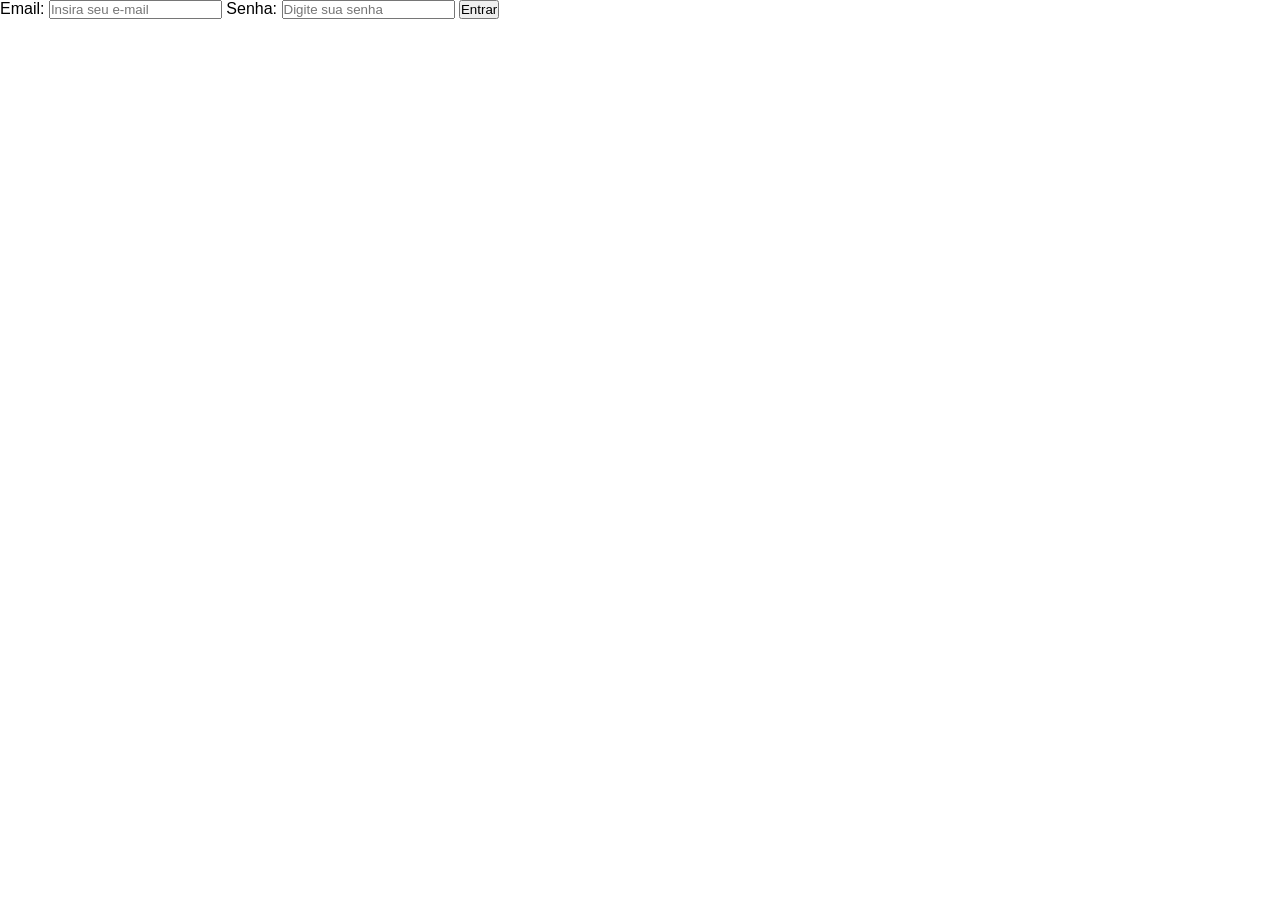
==== index.html @ be515268 "html, css e js base" ====
<!DOCTYPE html>
<html lang="pt-br">
<head>
    <meta charset="UTF-8">
    <meta name="viewport" content="width=device-width, initial-scale=1.0">
    <link rel="stylesheet" href="css/style.css">
    <title>Login</title>
</head>
<body>
    <form class="form">
        Email: 
        <input type="email" 
        name="email" 
        id="iemail" 
        placeholder="Insira seu e-mail"
        required>
        Senha: 
        <input type="password" 
        name="senha" 
        id="isenha" 
        maxlength="8"
        placeholder="Digite sua senha"
        required>

        <button class="btn-entrar">Entrar</button>
    </form>

    <script src="js/script.js"></script>
</body>
</html>
---- css/style.css ----
@charset "UTF-8";

* {
    margin: 0;
    padding: 0;
    box-sizing: border-box;
    font-family: Arial, Helvetica, sans-serif;
}

body {
    display: flex;
}

aside {
    width: 200px;
    height: 100vh;
    background: #009900;
    color: white;
    font-weight: 600;
    padding: 20px;
}

main {
    flex: 1;
    padding: 20px;
}

.cards {
    display: flex;
    gap: 20px;
    margin: 20px 0;
}

.card {
    flex: 1;
    padding: 20px;
    background: #f1f1f1;
    border-radius: 10px;
    box-shadow: 0 4px 10px rgba(0,0,0,0.1);
}

table {
    width: 100%;
    border-collapse: collapse;
    margin-top: 20px;
}

th, td {
    padding: 12px;
    text-align: left;
    border-bottom: 1px solid #ddd;
}

th {
    background: #333;
    color: white;
}

tr:hover {
    background: #f5f5f5;
}

body.dark {
    background: #121212;
    color: white;
}

body.dark aside {
    background: #1f7a1f;
}

body.dark .card {
    background: #1e1e1e;
}

body.dark th {
    background: #222;
}
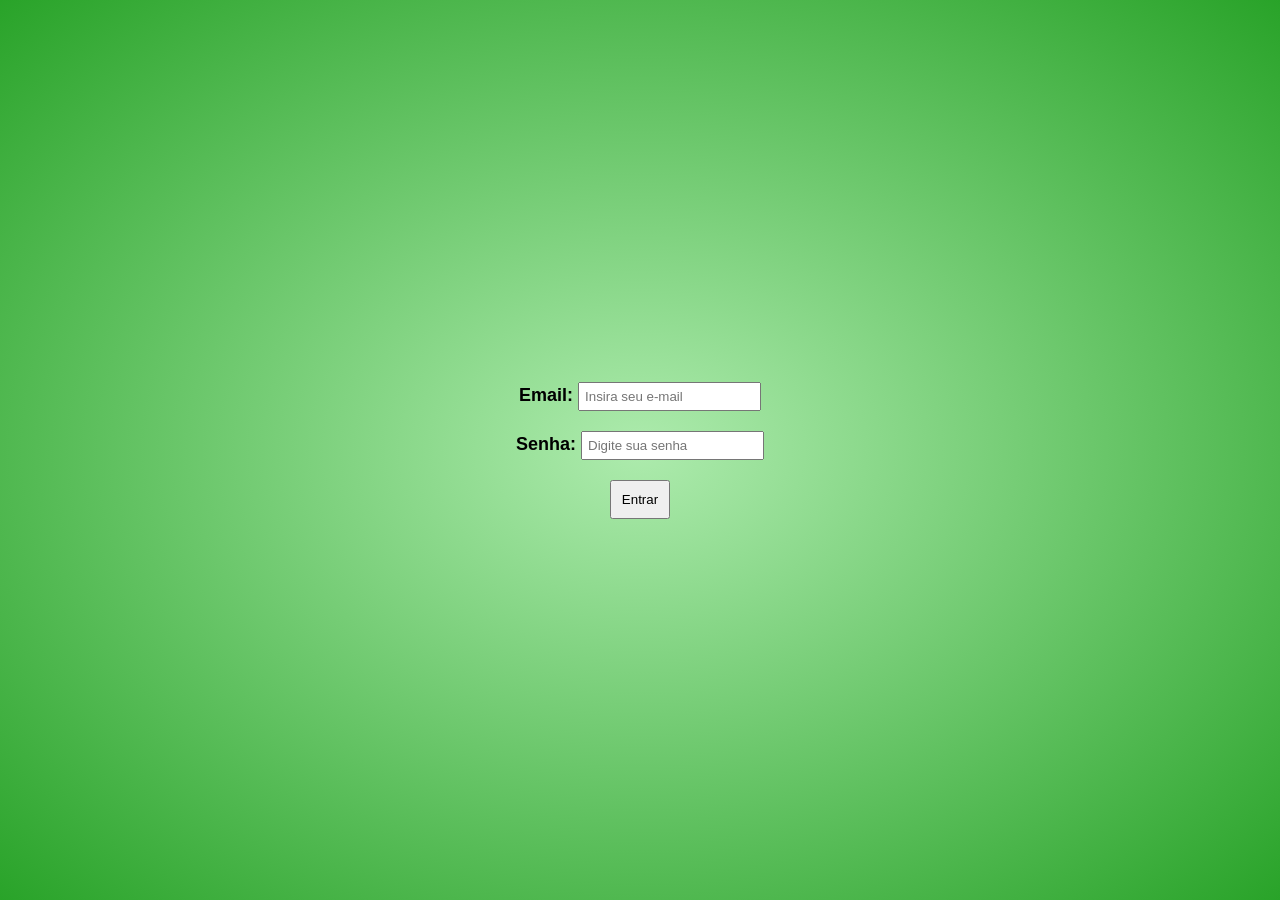
==== commit 73901291: "melhorias na tela de login" ====
--- a/index.html
+++ b/index.html
@@ -8,19 +8,23 @@
 </head>
 <body>
     <form class="form">
-        Email: 
-        <input type="email" 
-        name="email" 
-        id="iemail" 
-        placeholder="Insira seu e-mail"
-        required>
-        Senha: 
-        <input type="password" 
-        name="senha" 
-        id="isenha" 
-        maxlength="8"
-        placeholder="Digite sua senha"
-        required>
+        <div class="campo campo-email">
+            Email:
+            <input type="email"
+            name="email"
+            id="iemail"
+            placeholder="Insira seu e-mail"
+            required>
+        </div>
+        <div class="campo campo-senha">
+            Senha:
+            <input type="password"
+            name="senha"
+            id="isenha"
+            maxlength="8"
+            placeholder="Digite sua senha"
+            required>
+        </div>
 
         <button class="btn-entrar">Entrar</button>
     </form>
--- a/css/style.css
+++ b/css/style.css
@@ -11,18 +11,74 @@
     display: flex;
 }
 
+.form {
+    background-image: radial-gradient(#adebad, #29a329) ;
+    width: 100vw;
+    height: 100vh;
+    display: flex;
+    flex-direction: column;
+    align-items: center;
+    justify-content: center;
+    gap: 20px;
+}
+
+input {
+    padding: 5px;
+}
+
+.campo {
+    font-size: 18px;
+    font-weight: 600;
+}
+
+.btn-entrar {
+    padding: 10px;
+}
+
 aside {
     width: 200px;
     height: 100vh;
     background: #009900;
     color: white;
     font-weight: 600;
-    padding: 20px;
+    padding: 25px;
+    display: flex;
+    flex-direction: column;
+    gap: 10px;
+    transition: transform 0.3s ease;
+}
+
+.person {
+    padding: 10px;
+    display: flex;
+    align-items: center;
+    font-weight: 200;
+}
+
+.icone {
+    padding: 5px;
+}
+
+.opcoes {
+    box-shadow: 1px 1px 10px rgba(0, 0, 0, 0.222);
+    padding: 5px;
+    border-radius: 10px;
+    font-size: 20px;
+}
+
+.opcoes:hover {
+    background-color: #006f00;
+    cursor: pointer;
+    transform: scale(1.1);
+}
+
+#toggle-theme {
+    align-self: flex-start;
 }
 
 main {
     flex: 1;
-    padding: 20px;
+    padding: 25px;
 }
 
 .cards {
@@ -61,8 +117,9 @@
 }
 
 body.dark {
-    background: #121212;
+    background: #3a3a3a;
     color: white;
+    transition: .2s;
 }
 
 body.dark aside {
@@ -75,4 +132,8 @@
 
 body.dark th {
     background: #222;
+}
+
+body.dark tr:hover {
+    background: #4c4c4c;
 }
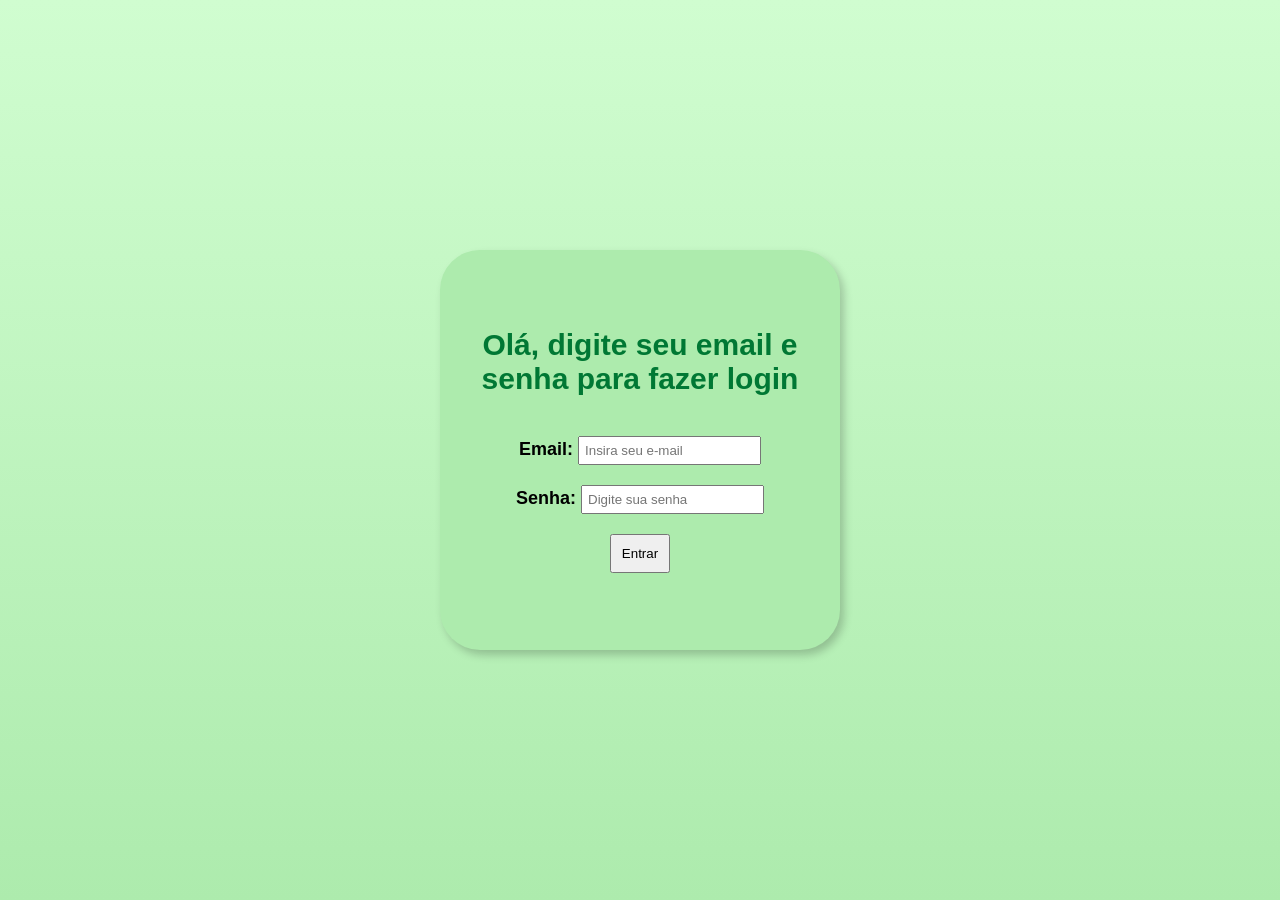
==== commit 28d3c1b4: "ajustes no css" ====
--- a/index.html
+++ b/index.html
@@ -1,34 +1,40 @@
-<!DOCTYPE html>
+<!doctype html>
 <html lang="pt-br">
-<head>
-    <meta charset="UTF-8">
-    <meta name="viewport" content="width=device-width, initial-scale=1.0">
-    <link rel="stylesheet" href="css/style.css">
+  <head>
+    <meta charset="UTF-8" />
+    <meta name="viewport" content="width=device-width, initial-scale=1.0" />
+    <link rel="stylesheet" href="css/style.css" />
     <title>Login</title>
-</head>
-<body>
-    <form class="form">
-        <div class="campo campo-email">
+  </head>
+  <body>
+    <div class="background-index">
+        <form class="form">
+            <h2>Olá, digite seu email e senha para fazer login</h2>
+          <div class="campo campo-email">
             Email:
-            <input type="email"
-            name="email"
-            id="iemail"
-            placeholder="Insira seu e-mail"
-            required>
-        </div>
-        <div class="campo campo-senha">
+            <input
+              type="email"
+              name="email"
+              id="iemail"
+              placeholder="Insira seu e-mail"
+              required
+            />
+          </div>
+          <div class="campo campo-senha">
             Senha:
-            <input type="password"
-            name="senha"
-            id="isenha"
-            maxlength="8"
-            placeholder="Digite sua senha"
-            required>
-        </div>
-
-        <button class="btn-entrar">Entrar</button>
-    </form>
+            <input
+              type="password"
+              name="senha"
+              id="isenha"
+              maxlength="8"
+              placeholder="Digite sua senha"
+              required
+            />
+          </div>
+          <button class="btn-entrar">Entrar</button>
+        </form>
+    </div>
 
     <script src="js/script.js"></script>
-</body>
-</html>+  </body>
+</html>
--- a/css/style.css
+++ b/css/style.css
@@ -5,21 +5,40 @@
     padding: 0;
     box-sizing: border-box;
     font-family: Arial, Helvetica, sans-serif;
+    transition: background .2s, color .2s;
 }
 
 body {
     display: flex;
 }
 
+.background-index {
+    height: 100vh;
+    width: 100vw;
+    background-image: linear-gradient(#d0fdd0, #adebad) ;
+    display: flex;
+    justify-content: center;
+    align-items: center;
+}
+
 .form {
-    background-image: radial-gradient(#adebad, #29a329) ;
-    width: 100vw;
-    height: 100vh;
+    background: #adebad;
+    border-radius: 10%;
+    box-shadow: 4px 5px 8px rgba(0, 0, 0, 0.202);
+    height: 400px;
+    width: 400px;
+    padding: 20px;
     display: flex;
     flex-direction: column;
     align-items: center;
     justify-content: center;
     gap: 20px;
+}
+
+div form h2 {
+    text-align: center;
+    color: #007834;
+    padding-bottom: 20px;
 }
 
 input {
@@ -31,20 +50,27 @@
     font-weight: 600;
 }
 
+button {
+    transition: .2s;
+    cursor: pointer;
+}
+
+button:hover {
+    transform: scale(1.05)
+}
+
 .btn-entrar {
     padding: 10px;
 }
 
 aside {
+    background: #f5f5f5;
     width: 200px;
     height: 100vh;
-    background: #009900;
-    color: white;
-    font-weight: 600;
-    padding: 25px;
+    padding: 20px;
     display: flex;
     flex-direction: column;
-    gap: 10px;
+    gap: 16px;
     transition: transform 0.3s ease;
 }
 
@@ -60,45 +86,76 @@
 }
 
 .opcoes {
-    box-shadow: 1px 1px 10px rgba(0, 0, 0, 0.222);
+    background: #f1f1f1;
+    height: 50px;
+    box-shadow: 0 4px 10px rgba(0,0,0,0.1);
     padding: 5px;
+    font-size: 16px;
     border-radius: 10px;
-    font-size: 20px;
+    display: flex;
+    justify-content: center;
+    align-items: center;
+    transition: transform .2s ease, box-shadow .2s ease;
 }
 
 .opcoes:hover {
-    background-color: #006f00;
     cursor: pointer;
-    transform: scale(1.1);
-}
-
-#toggle-theme {
-    align-self: flex-start;
+    transform: translateY(-5px);
+    box-shadow: 0 8px 20px rgba(0, 0, 0, 0.15);
 }
 
 main {
     flex: 1;
-    padding: 25px;
+    padding: 20px;
+    min-width: 0;
+}
+
+h1 {
+    font-size: 36px;
+}
+
+h2 {
+    font-size: 30px;
 }
 
 .cards {
     display: flex;
     gap: 20px;
     margin: 20px 0;
+    flex-wrap: wrap;
 }
 
 .card {
     flex: 1;
+    font-size: 20px;
     padding: 20px;
     background: #f1f1f1;
     border-radius: 10px;
     box-shadow: 0 4px 10px rgba(0,0,0,0.1);
+    transition: transform .2s ease, box-shadow .2s ease;
+}
+
+.card:hover {
+    transform: translateY(-5px);
+    box-shadow: 0 8px 20px rgba(0, 0, 0, 0.15);
+}
+
+.saldo {
+    flex: 2;
+}
+
+.receitas {
+    background: #adebad;
+}
+
+.despesas {
+    background: #ffb3b3;
 }
 
 table {
     width: 100%;
     border-collapse: collapse;
-    margin-top: 20px;
+    overflow-x: auto;
 }
 
 th, td {
@@ -108,8 +165,11 @@
 }
 
 th {
-    background: #333;
-    color: white;
+    background: #f1f1f1;
+}
+
+tr {
+    transition: background .2s;
 }
 
 tr:hover {
@@ -119,19 +179,30 @@
 body.dark {
     background: #3a3a3a;
     color: white;
-    transition: .2s;
 }
 
 body.dark aside {
-    background: #1f7a1f;
+    background: #4c4c4c;
+}
+
+body.dark .opcoes {
+    background: #1e1e1e;
 }
 
 body.dark .card {
     background: #1e1e1e;
 }
 
+body.dark .receitas {
+    background: #9f0000;
+}
+
+body.dark .despesas {
+    background: #007834;
+}
+
 body.dark th {
-    background: #222;
+    background: #1e1e1e;
 }
 
 body.dark tr:hover {
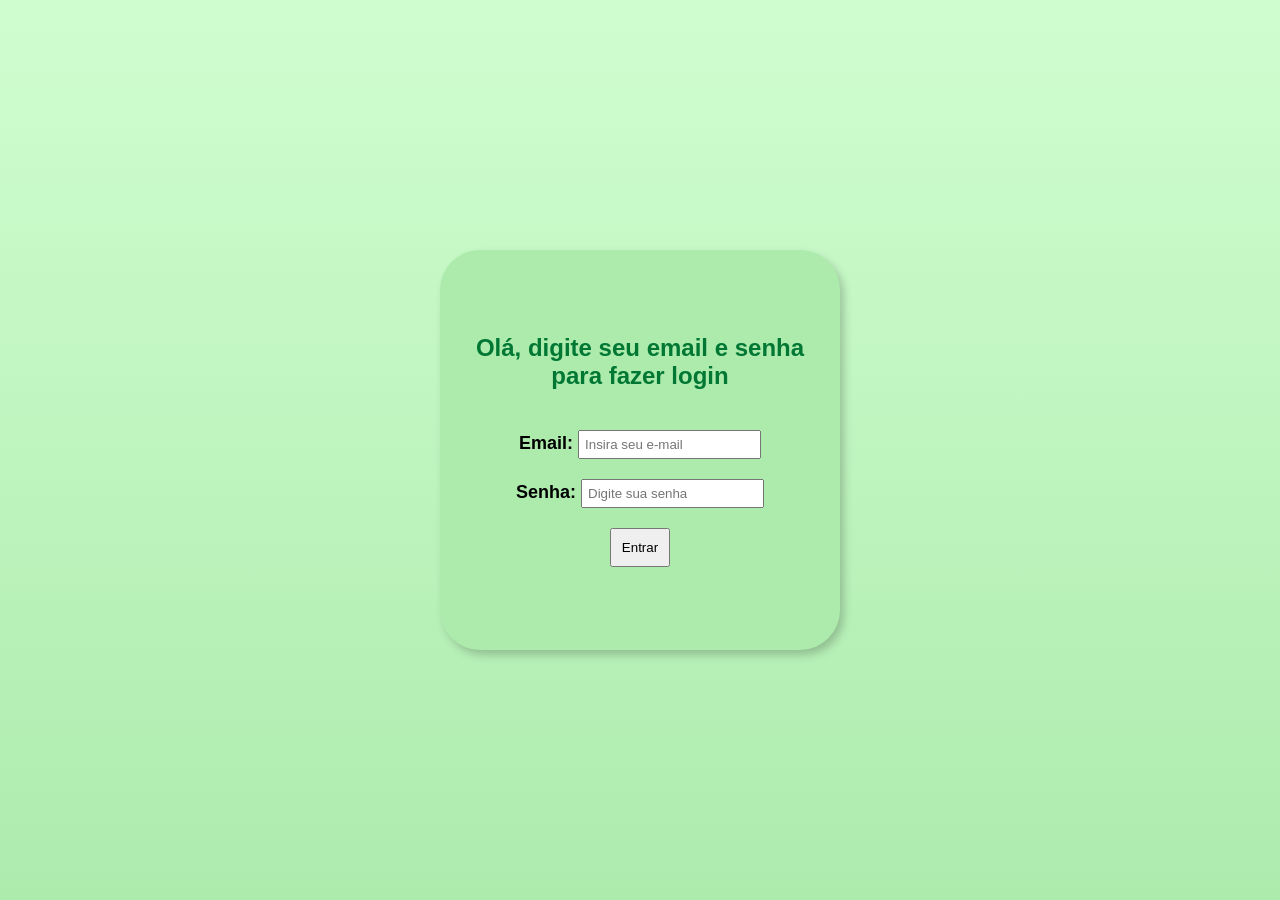
==== commit 6705d714: "projeto finalizado" ====
--- a/index.html
+++ b/index.html
@@ -31,7 +31,7 @@
               required
             />
           </div>
-          <button class="btn-entrar">Entrar</button>
+          <button type="submit" class="btn-entrar">Entrar</button>
         </form>
     </div>
 
--- a/css/style.css
+++ b/css/style.css
@@ -71,7 +71,7 @@
     display: flex;
     flex-direction: column;
     gap: 16px;
-    transition: transform 0.3s ease;
+    transition: 0.3s;
 }
 
 .person {
@@ -104,18 +104,27 @@
     box-shadow: 0 8px 20px rgba(0, 0, 0, 0.15);
 }
 
+#toggle-menu {
+    display: none;
+}
+
 main {
     flex: 1;
     padding: 20px;
     min-width: 0;
 }
 
-h1 {
+.title {
     font-size: 36px;
 }
 
-h2 {
-    font-size: 30px;
+.topbar {
+    margin-bottom: 20px;
+}
+
+.topbar p {
+    color: gray;
+    margin-top: 5px;
 }
 
 .cards {
